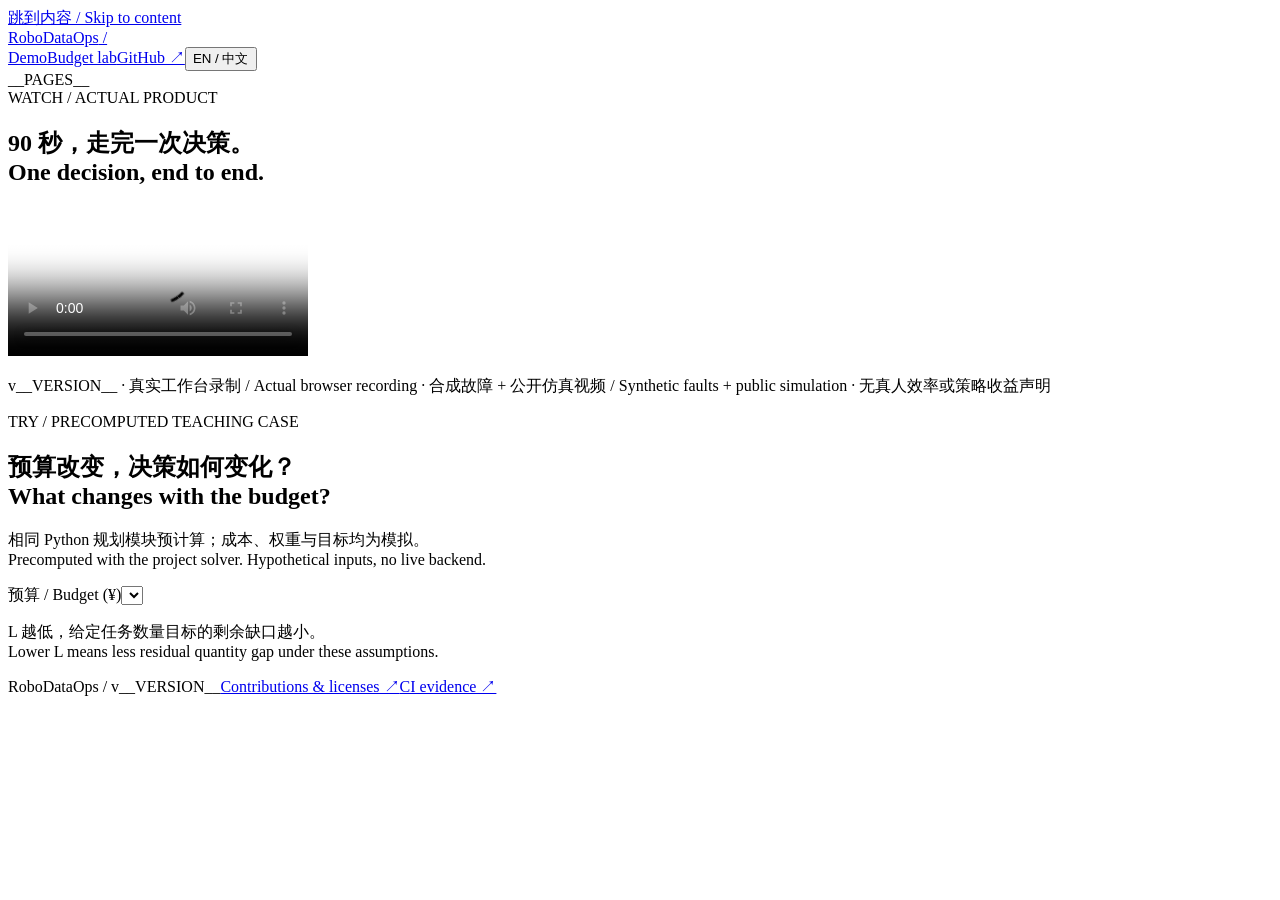
==== portfolio/template.html @ c14e2771 "feat: deliver RoboDataOps v1 workbench and evidence portfolio Add attributed video evidence, cumulat" ====
<!doctype html>
<html lang="zh-CN"><head><meta charset="utf-8"><meta name="viewport" content="width=device-width,initial-scale=1"><meta name="description" content="RoboDataOps: a traceable embodied-data audit and collection decision workbench. Explore the product, code, real demo and validation evidence."><meta name="theme-color" content="#173d3c"><title>RoboDataOps — Trajectory evidence → collection decisions</title><link rel="stylesheet" href="assets/style.css"><link rel="icon" href="data:image/svg+xml,%3Csvg xmlns='http://www.w3.org/2000/svg' viewBox='0 0 64 64'%3E%3Crect width='64' height='64' rx='12' fill='%23173d3c'/%3E%3Cpath d='M16 44V20h16a9 9 0 0 1 0 18H16m17 0 13 10' stroke='%23c8e6d5' stroke-width='5' fill='none'/%3E%3C/svg%3E"></head>
<body><a class="skip" href="#main">跳到内容 / Skip to content</a><nav class="nav" aria-label="Main"><a class="brand" href="#">RoboDataOps<span> /</span></a><div class="nav-links"><a href="#demo">Demo</a><a href="#simulation">Budget lab</a><a href="https://github.com/laizhiyin/RoboDataOps">GitHub ↗</a><button id="language" type="button" aria-label="Switch language">EN / 中文</button></div></nav>
<main id="main">__PAGES__
<section id="demo" class="media-section"><div class="section-label"><span class="eyebrow">WATCH / ACTUAL PRODUCT</span><h2>90 秒，走完一次决策。<br><span>One decision, end to end.</span></h2></div><video controls playsinline preload="metadata" poster="assets/video-poster.jpg" aria-label="RoboDataOps real workbench walkthrough"><source src="assets/robodataops-demo.mp4" type="video/mp4"><track kind="captions" src="assets/captions-zh.vtt" srclang="zh" label="中文字幕"><track kind="captions" src="assets/captions-en.vtt" srclang="en" label="English captions">Your browser does not support embedded video.</video><p class="caption">v__VERSION__ · 真实工作台录制 / Actual browser recording · 合成故障 + 公开仿真视频 / Synthetic faults + public simulation · 无真人效率或策略收益声明</p></section>
<section id="simulation" class="budget-section"><div><span class="eyebrow">TRY / PRECOMPUTED TEACHING CASE</span><h2>预算改变，决策如何变化？<br><span>What changes with the budget?</span></h2><p>相同 Python 规划模块预计算；成本、权重与目标均为模拟。<br>Precomputed with the project solver. Hypothetical inputs, no live backend.</p><label for="budget">预算 / Budget (¥)</label><select id="budget"></select><p class="caption">L 越低，给定任务数量目标的剩余缺口越小。<br>Lower L means less residual quantity gap under these assumptions.</p></div><div id="scenario-results" aria-live="polite"></div></section>
</main><footer><span>RoboDataOps / v__VERSION__</span><a href="https://github.com/laizhiyin/RoboDataOps/blob/v__VERSION__/docs/contributions.md">Contributions & licenses ↗</a><a href="https://github.com/laizhiyin/RoboDataOps/actions">CI evidence ↗</a></footer><script type="application/json" id="scenario-data">__SCENARIOS__</script><script src="assets/app.js" defer></script></body></html>
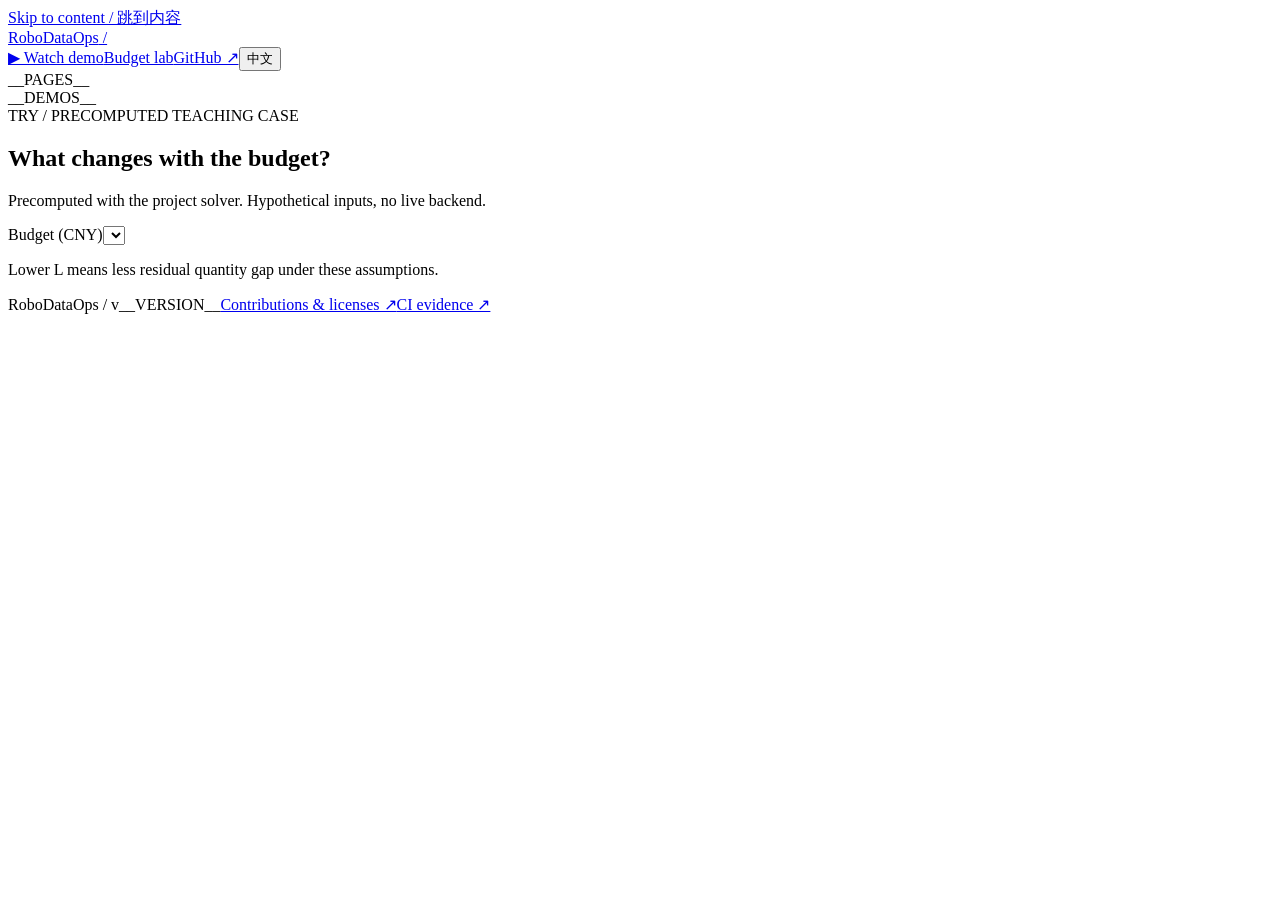
==== commit 35fe0c64: "feat(i18n): default to English and publish localized demos" ====
--- a/portfolio/template.html
+++ b/portfolio/template.html
@@ -1,7 +1,7 @@
 <!doctype html>
-<html lang="zh-CN"><head><meta charset="utf-8"><meta name="viewport" content="width=device-width,initial-scale=1"><meta name="description" content="RoboDataOps: a traceable embodied-data audit and collection decision workbench. Explore the product, code, real demo and validation evidence."><meta name="theme-color" content="#173d3c"><title>RoboDataOps — Trajectory evidence → collection decisions</title><link rel="stylesheet" href="assets/style.css"><link rel="icon" href="data:image/svg+xml,%3Csvg xmlns='http://www.w3.org/2000/svg' viewBox='0 0 64 64'%3E%3Crect width='64' height='64' rx='12' fill='%23173d3c'/%3E%3Cpath d='M16 44V20h16a9 9 0 0 1 0 18H16m17 0 13 10' stroke='%23c8e6d5' stroke-width='5' fill='none'/%3E%3C/svg%3E"></head>
-<body><a class="skip" href="#main">跳到内容 / Skip to content</a><nav class="nav" aria-label="Main"><a class="brand" href="#">RoboDataOps<span> /</span></a><div class="nav-links"><a href="#demo">Demo</a><a href="#simulation">Budget lab</a><a href="https://github.com/laizhiyin/RoboDataOps">GitHub ↗</a><button id="language" type="button" aria-label="Switch language">EN / 中文</button></div></nav>
+<html lang="en"><head><meta charset="utf-8"><meta name="viewport" content="width=device-width,initial-scale=1"><meta name="description" content="RoboDataOps: a traceable embodied-data audit and collection decision workbench. Watch the product walkthrough, inspect code and explore verification evidence."><meta name="theme-color" content="#173d3c"><title>RoboDataOps — Trajectory evidence → collection decisions</title><link rel="stylesheet" href="assets/style.css"></head>
+<body><a class="skip" href="#main">Skip to content / 跳到内容</a><nav class="nav" aria-label="Main"><a class="brand" href="#">RoboDataOps<span> /</span></a><div class="nav-links"><a href="#demo" data-copy="demo">▶ Watch demo</a><a href="#simulation" data-copy="budget">Budget lab</a><a href="https://github.com/laizhiyin/RoboDataOps">GitHub ↗</a><button id="language" type="button" aria-label="Switch to Chinese">中文</button></div></nav>
 <main id="main">__PAGES__
-<section id="demo" class="media-section"><div class="section-label"><span class="eyebrow">WATCH / ACTUAL PRODUCT</span><h2>90 秒，走完一次决策。<br><span>One decision, end to end.</span></h2></div><video controls playsinline preload="metadata" poster="assets/video-poster.jpg" aria-label="RoboDataOps real workbench walkthrough"><source src="assets/robodataops-demo.mp4" type="video/mp4"><track kind="captions" src="assets/captions-zh.vtt" srclang="zh" label="中文字幕"><track kind="captions" src="assets/captions-en.vtt" srclang="en" label="English captions">Your browser does not support embedded video.</video><p class="caption">v__VERSION__ · 真实工作台录制 / Actual browser recording · 合成故障 + 公开仿真视频 / Synthetic faults + public simulation · 无真人效率或策略收益声明</p></section>
-<section id="simulation" class="budget-section"><div><span class="eyebrow">TRY / PRECOMPUTED TEACHING CASE</span><h2>预算改变，决策如何变化？<br><span>What changes with the budget?</span></h2><p>相同 Python 规划模块预计算；成本、权重与目标均为模拟。<br>Precomputed with the project solver. Hypothetical inputs, no live backend.</p><label for="budget">预算 / Budget (¥)</label><select id="budget"></select><p class="caption">L 越低，给定任务数量目标的剩余缺口越小。<br>Lower L means less residual quantity gap under these assumptions.</p></div><div id="scenario-results" aria-live="polite"></div></section>
+<section id="demo" class="media-section">__DEMOS__</section>
+<section id="simulation" class="budget-section"><div><span class="eyebrow">TRY / PRECOMPUTED TEACHING CASE</span><h2 data-copy="budgetHeading">What changes with the budget?</h2><p data-copy="budgetNotice">Precomputed with the project solver. Hypothetical inputs, no live backend.</p><label for="budget" data-copy="budgetLabel">Budget (CNY)</label><select id="budget"></select><p class="caption" data-copy="lossNotice">Lower L means less residual quantity gap under these assumptions.</p></div><div id="scenario-results" aria-live="polite"></div></section>
 </main><footer><span>RoboDataOps / v__VERSION__</span><a href="https://github.com/laizhiyin/RoboDataOps/blob/v__VERSION__/docs/contributions.md">Contributions & licenses ↗</a><a href="https://github.com/laizhiyin/RoboDataOps/actions">CI evidence ↗</a></footer><script type="application/json" id="scenario-data">__SCENARIOS__</script><script src="assets/app.js" defer></script></body></html>
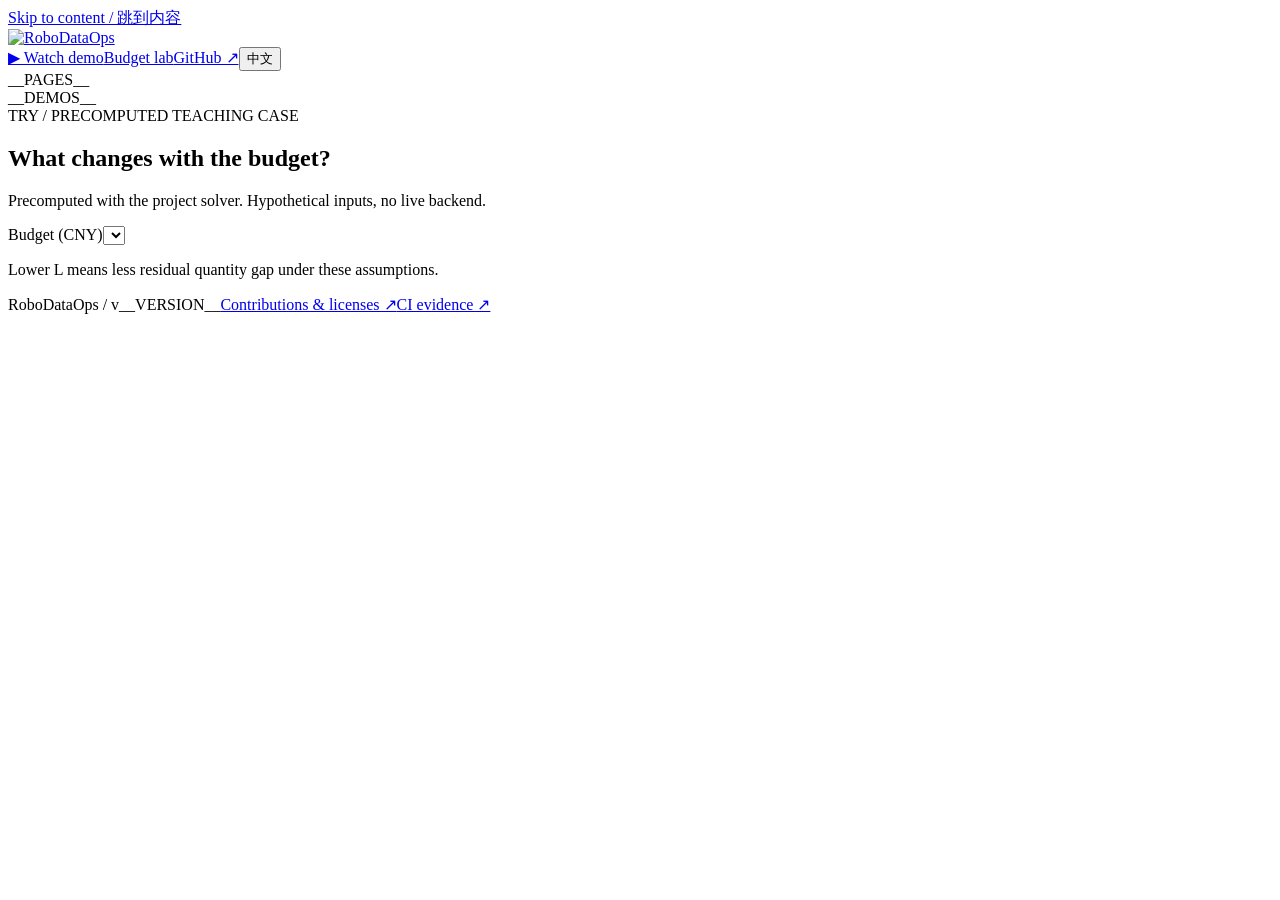
==== commit eafd0afb: "feat(branding): apply RoboDataOps concept 3 logo" ====
--- a/portfolio/template.html
+++ b/portfolio/template.html
@@ -1,6 +1,6 @@
 <!doctype html>
-<html lang="en"><head><meta charset="utf-8"><meta name="viewport" content="width=device-width,initial-scale=1"><meta name="description" content="RoboDataOps: a traceable embodied-data audit and collection decision workbench. Watch the product walkthrough, inspect code and explore verification evidence."><meta name="theme-color" content="#173d3c"><title>RoboDataOps — Trajectory evidence → collection decisions</title><link rel="stylesheet" href="assets/style.css"></head>
-<body><a class="skip" href="#main">Skip to content / 跳到内容</a><nav class="nav" aria-label="Main"><a class="brand" href="#">RoboDataOps<span> /</span></a><div class="nav-links"><a href="#demo" data-copy="demo">▶ Watch demo</a><a href="#simulation" data-copy="budget">Budget lab</a><a href="https://github.com/laizhiyin/RoboDataOps">GitHub ↗</a><button id="language" type="button" aria-label="Switch to Chinese">中文</button></div></nav>
+<html lang="en"><head><meta charset="utf-8"><meta name="viewport" content="width=device-width,initial-scale=1"><meta name="description" content="RoboDataOps: a traceable embodied-data audit and collection decision workbench. Watch the product walkthrough, inspect code and explore verification evidence."><meta name="theme-color" content="#173d3c"><title>RoboDataOps — Trajectory evidence → collection decisions</title><link rel="icon" type="image/svg+xml" href="assets/robodataops-mark.svg"><link rel="stylesheet" href="assets/style.css"></head>
+<body><a class="skip" href="#main">Skip to content / 跳到内容</a><nav class="nav" aria-label="Main"><a class="brand" href="#" aria-label="RoboDataOps home"><img class="brand-logo" src="assets/robodataops-logo.svg" alt="RoboDataOps"></a><div class="nav-links"><a href="#demo" data-copy="demo">▶ Watch demo</a><a href="#simulation" data-copy="budget">Budget lab</a><a href="https://github.com/laizhiyin/RoboDataOps">GitHub ↗</a><button id="language" type="button" aria-label="Switch to Chinese">中文</button></div></nav>
 <main id="main">__PAGES__
 <section id="demo" class="media-section">__DEMOS__</section>
 <section id="simulation" class="budget-section"><div><span class="eyebrow">TRY / PRECOMPUTED TEACHING CASE</span><h2 data-copy="budgetHeading">What changes with the budget?</h2><p data-copy="budgetNotice">Precomputed with the project solver. Hypothetical inputs, no live backend.</p><label for="budget" data-copy="budgetLabel">Budget (CNY)</label><select id="budget"></select><p class="caption" data-copy="lossNotice">Lower L means less residual quantity gap under these assumptions.</p></div><div id="scenario-results" aria-live="polite"></div></section>
